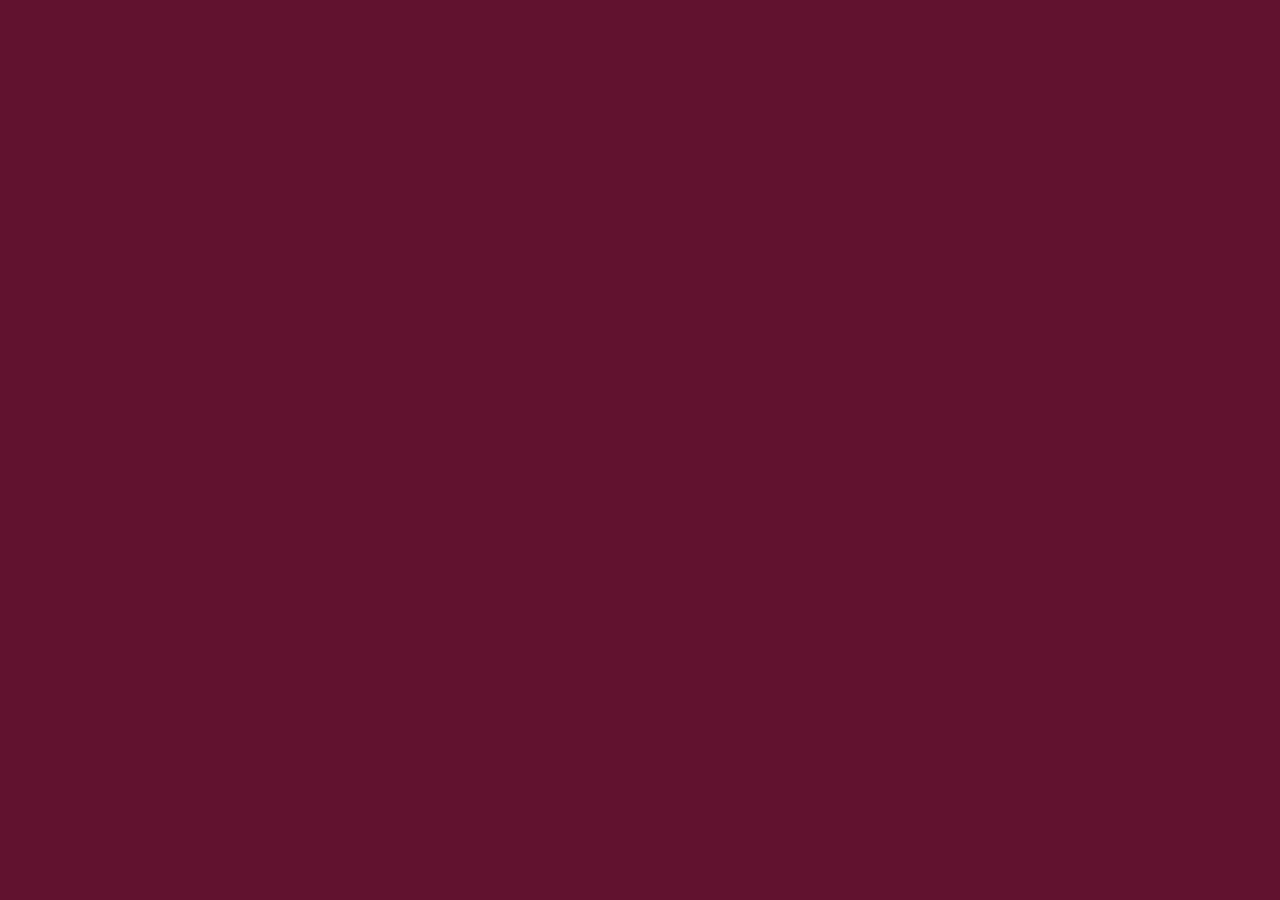
==== site/Lec_29_after/index.html @ 283ec5ae "Lecture 29 created" ====
<!doctype html>
<html lang="en">
  <head>
    <meta charset="utf-8">
    <meta http-equiv="X-UA-Compatible" content="IE=edge">
    <meta name="viewport" content="width=device-width, initial-scale=1">
    <title>David Chu's China Bistro</title>
    <link rel="stylesheet" href="css/bootstrap.min.css">
    <link rel="stylesheet" href="css/styles.css">
    <link href='https://fonts.googleapis.com/css?family=Oxygen:400,300,700' rel='stylesheet' type='text/css'>
  </head>
<body>


  <!-- jQuery (Bootstrap JS plugins depend on it) -->
  <script src="js/jquery-2.1.4.min.js"></script>
  <script src="js/bootstrap.min.js"></script>
  <script src="js/script.js"></script>
</body>
</html>
---- site/Lec_29_after/css/styles.css ----
body {
  font-size: 16px;
  color: #fff;
  background-color: #61122f;
  font-family: 'Oxygen', sans-serif;
}
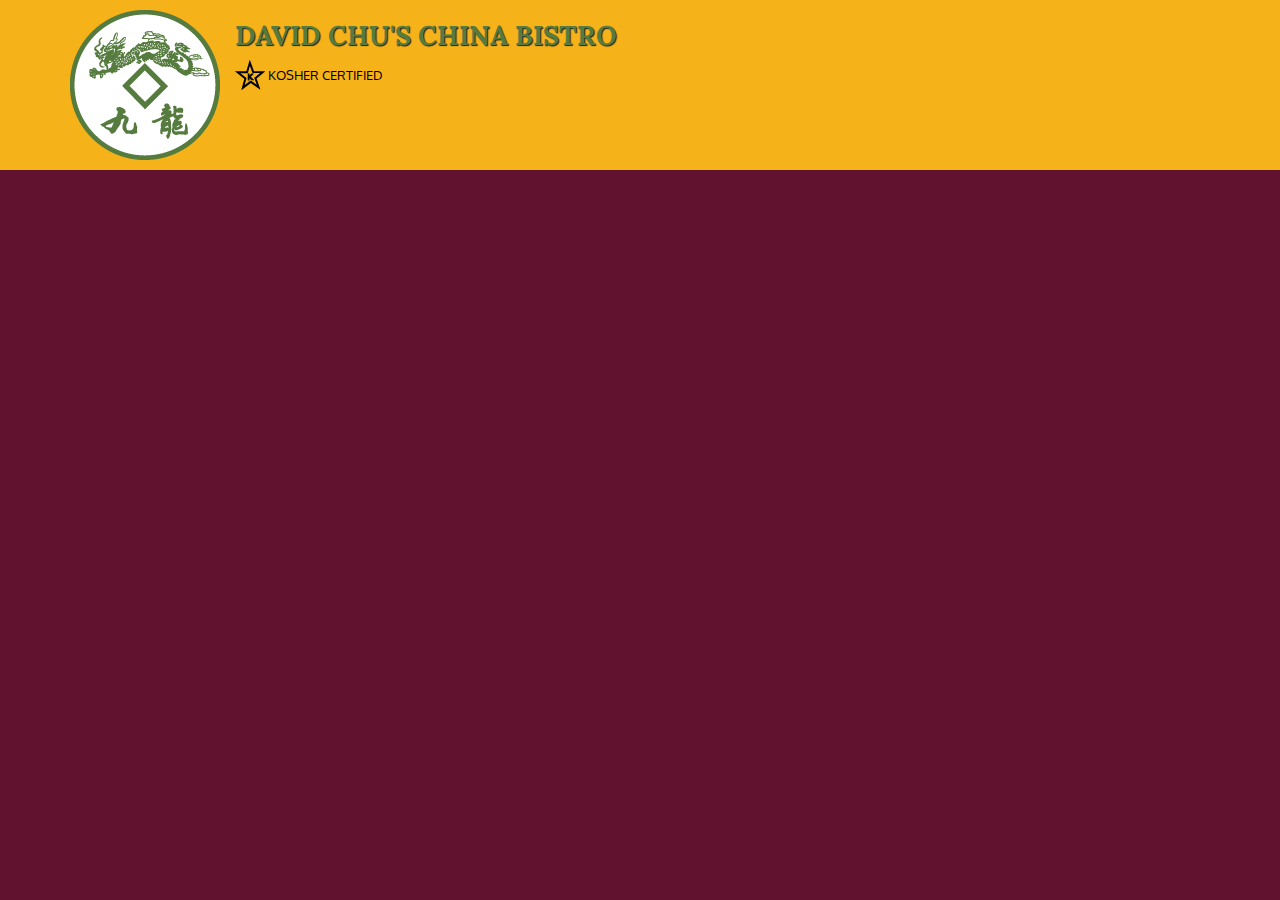
==== commit 2a7631fe: "ex29-30 actualized" ====
--- a/site/Lec_29_after/index.html
+++ b/site/Lec_29_after/index.html
@@ -8,9 +8,32 @@
     <link rel="stylesheet" href="css/bootstrap.min.css">
     <link rel="stylesheet" href="css/styles.css">
     <link href='https://fonts.googleapis.com/css?family=Oxygen:400,300,700' rel='stylesheet' type='text/css'>
+    <link href="https://fonts.googleapis.com/css2?family=Lora&display=swap" rel="stylesheet">
+
   </head>
 <body>
+  <header>
+    <nav id="header-nav" class="navbar navbar-default">
+      <div class="container">
+        <div class="navbar-header">
+          <a href="index.html" class="pull-left visible-md visible-lg">
+            <div id="logo-img"></div>
+          </a>
+          <div class="navbar-brand">
+            <a href="index.html"><h1>David Chu's China Bistro</h1></a>
+            <p>
+              <img src="images/star-k-logo.png" alt="Kosher certification">
+              <span>Kosher Certified</span>
+            </p>
+          </div>
 
+        </div>
+
+      </div>
+
+    </nav>
+  </header>
+  
 
   <!-- jQuery (Bootstrap JS plugins depend on it) -->
   <script src="js/jquery-2.1.4.min.js"></script>
--- a/site/Lec_29_after/css/styles.css
+++ b/site/Lec_29_after/css/styles.css
@@ -3,4 +3,41 @@
   color: #fff;
   background-color: #61122f;
   font-family: 'Oxygen', sans-serif;
-}+}
+#header-nav{
+  background-color: #f6b319;
+  border-radius: 0;
+  border: 0;
+}
+#logo-img{
+  background: url('../images/restaurant-logo_large.png') no-repeat;
+  width: 150px;
+  height: 150px;
+  margin: 10px 15px 10px 0px;
+}
+.navbar-brand{
+  padding-top: 25px;
+}
+.navbar-brand h1{
+  font-family: 'Lora', serif;
+  color: #557c3e;
+  font-size: 1.5em;
+  text-transform: uppercase;
+  font-weight: bold;
+  text-shadow: 1px 1px 1px #222;
+  margin-top: 0;
+  margin-bottom: 0;
+  line-height: .75;
+}
+.navbar-brand a:hover, .navbar-brand a:focus{
+  text-decoration: none;
+}
+.navbar-brand p{
+  color: #000;
+  text-transform: uppercase;
+  font-size: .7em;
+  margin-top: 15px;
+}
+.navbar-brand p span{
+  vertical-align: middle;
+}
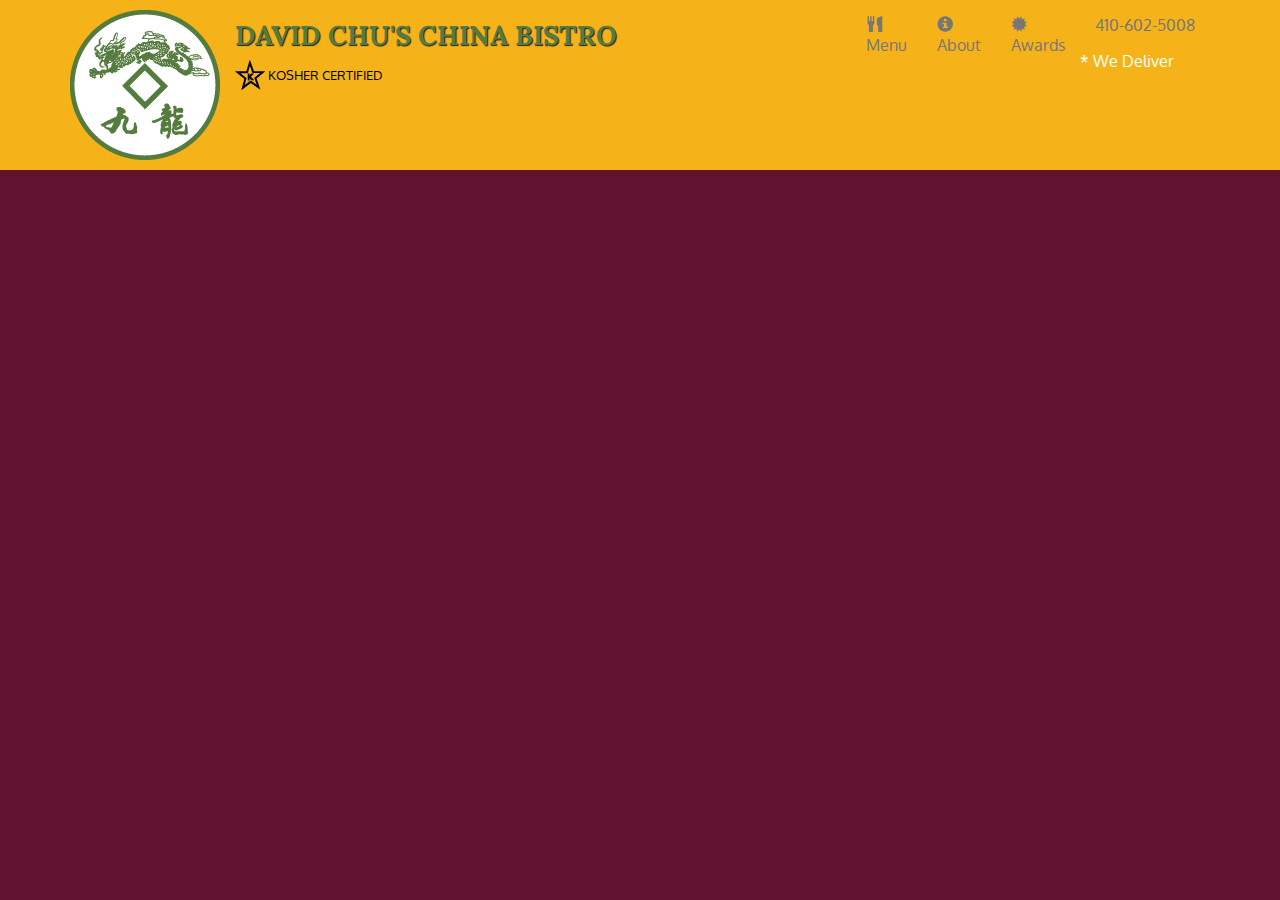
==== commit 33e7d13c: "Update index.html" ====
--- a/site/Lec_29_after/index.html
+++ b/site/Lec_29_after/index.html
@@ -27,10 +27,36 @@
             </p>
           </div>
 
+          <button type="button" class="navbar-toggle collapsed" data-toggle="collapse" data-target="#collapsable-nav" aria-expanded="false">
+            <span class="sr-only">Toggle navigation</span>
+            <span class="icon-bar"></span>
+            <span class="icon-bar"></span>
+            <span class="icon-bar"></span>
+          </button>        
         </div>
 
+        <div id="collapsable-nav" class="collapse navbar-collapse">
+          <ul id="nav-list" class="nav navbar-nav navbar-right">
+           <li>
+             <a href="menu-categories.html">
+               <span class="glyphicon glyphicon-cutlery"></span><br class="hidden-xs"> Menu</a>
+           </li>
+           <li>
+             <a href="#">
+               <span class="glyphicon glyphicon-info-sign"></span><br class="hidden-xs"> About</a>
+           </li>
+           <li>
+             <a href="#">
+               <span class="glyphicon glyphicon-certificate"></span><br class="hidden-xs"> Awards</a>
+           </li>
+           <li id="phone" class="hidden-xs">
+             <a href="tel:410-602-5008">
+               <span>410-602-5008</span></a><div>* We Deliver</div>
+           </li>
+         </ul><!-- #nav-list -->
+       </div><!-- .collapse .navbar-collapse -->
+
       </div>
-
     </nav>
   </header>
   
